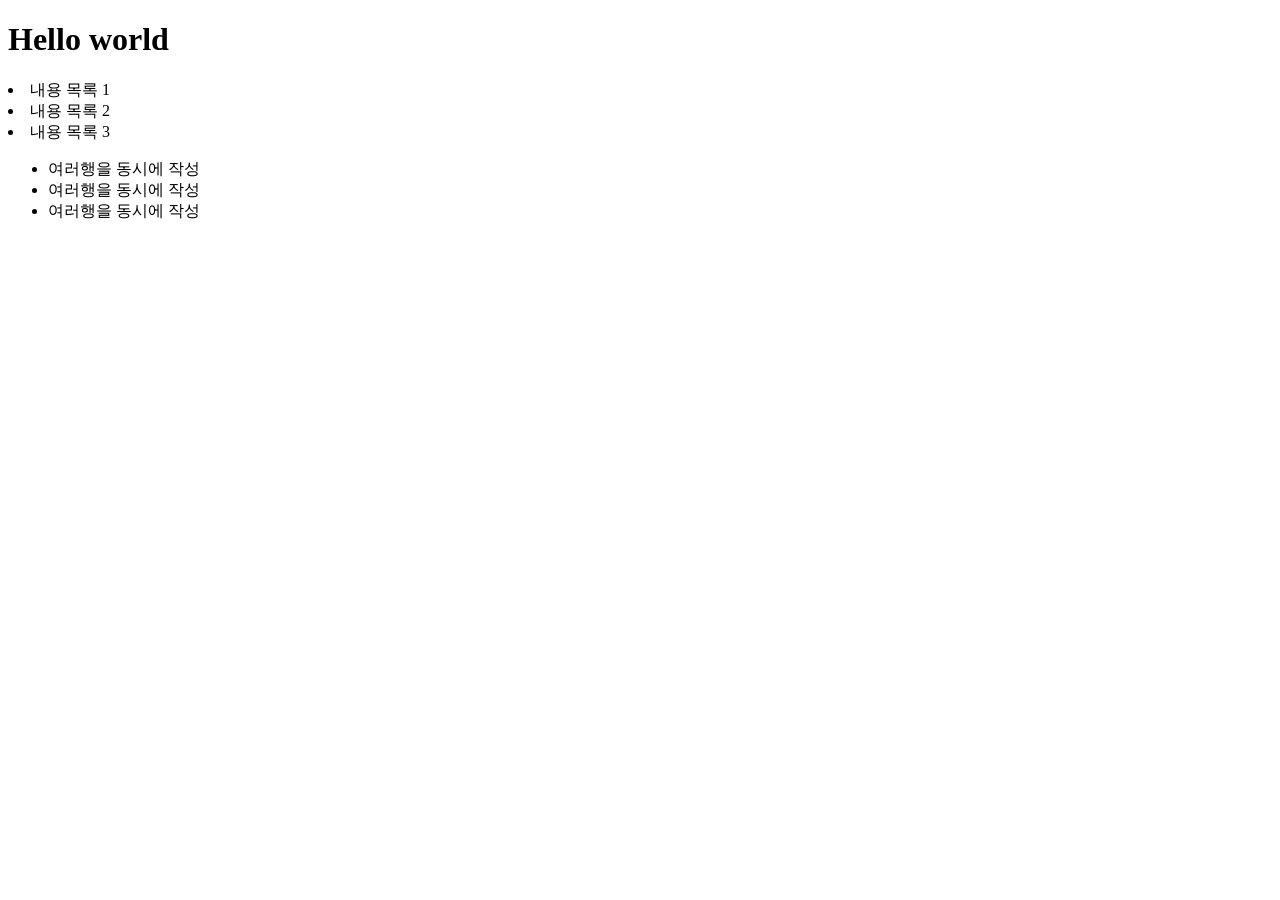
==== ex02.html @ 54ce144c "emit 연습" ====
<!DOCTYPE html>
<html lang="en">
<head>
    <meta charset="UTF-8">
    <meta name="viewport" content="width=device-width, initial-scale=1.0">
    <title>ex02.html</title>
</head>
<body>
    <!-- 여러줄 HTML 주석 -->
    <h1>Hello world</h1>
    <hl>
        <li>내용 목록 1</li>
        <li>내용 목록 2</li>
        <li>내용 목록 3</li>
    </hl>

    <!-- 부모로 올라가면서 구조 만들기 -->
     <!-- div>header>ul>li*3^^main>section+footer -->
    <div>
        <header>
            <ul>
                <li>여러행을 동시에 작성</li>
                <li>여러행을 동시에 작성</li>
                <li>여러행을 동시에 작성</li>
            </ul>
        </header>
        <main>
            <section></section>
            <footer></footer>
        </main>
    </div>
</body>
</html>
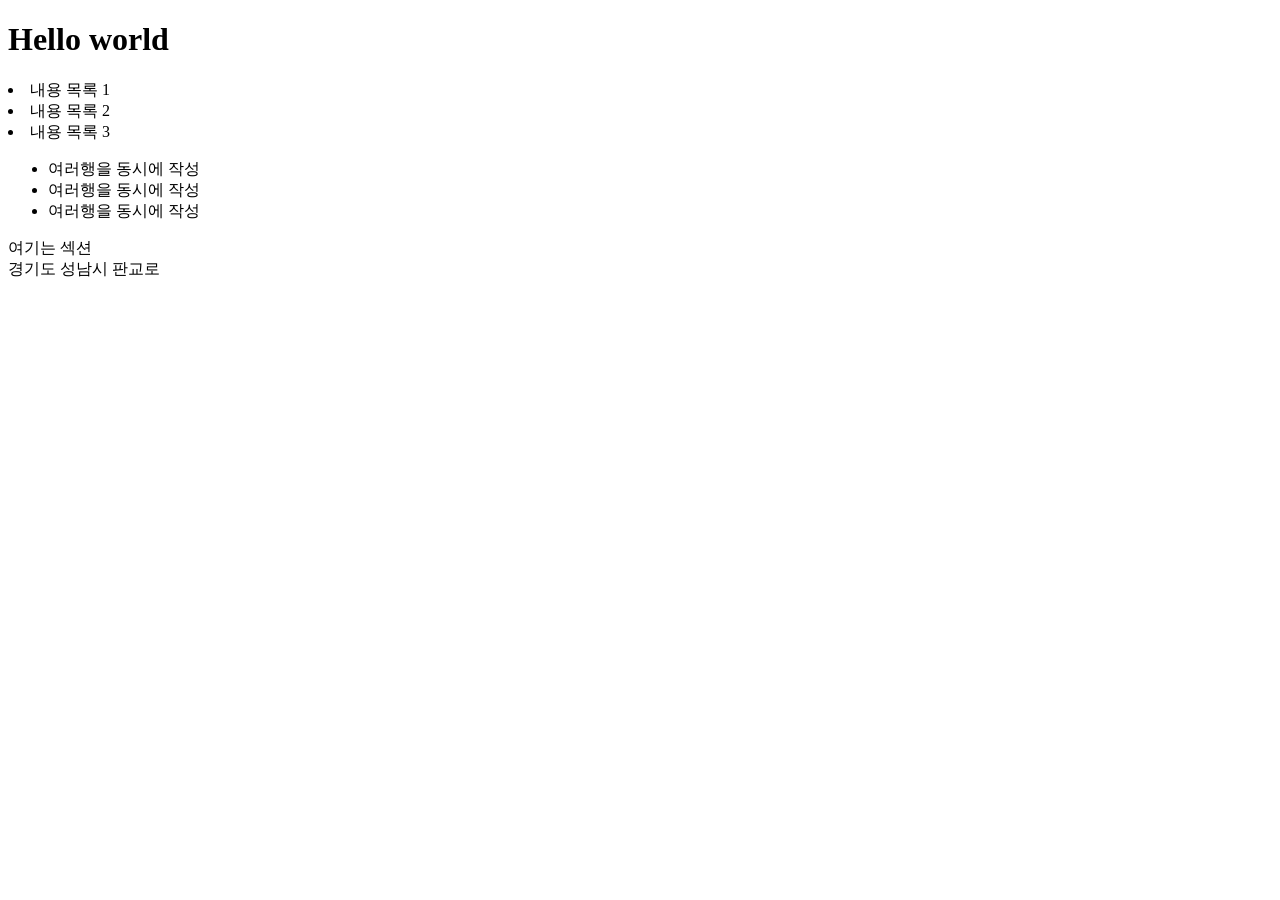
==== commit 20118560: "emmet 연습2" ====
--- a/ex02.html
+++ b/ex02.html
@@ -25,8 +25,8 @@
             </ul>
         </header>
         <main>
-            <section></section>
-            <footer></footer>
+            <section>여기는 섹션</section>
+            <footer>경기도 성남시 판교로</footer>
         </main>
     </div>
 </body>
